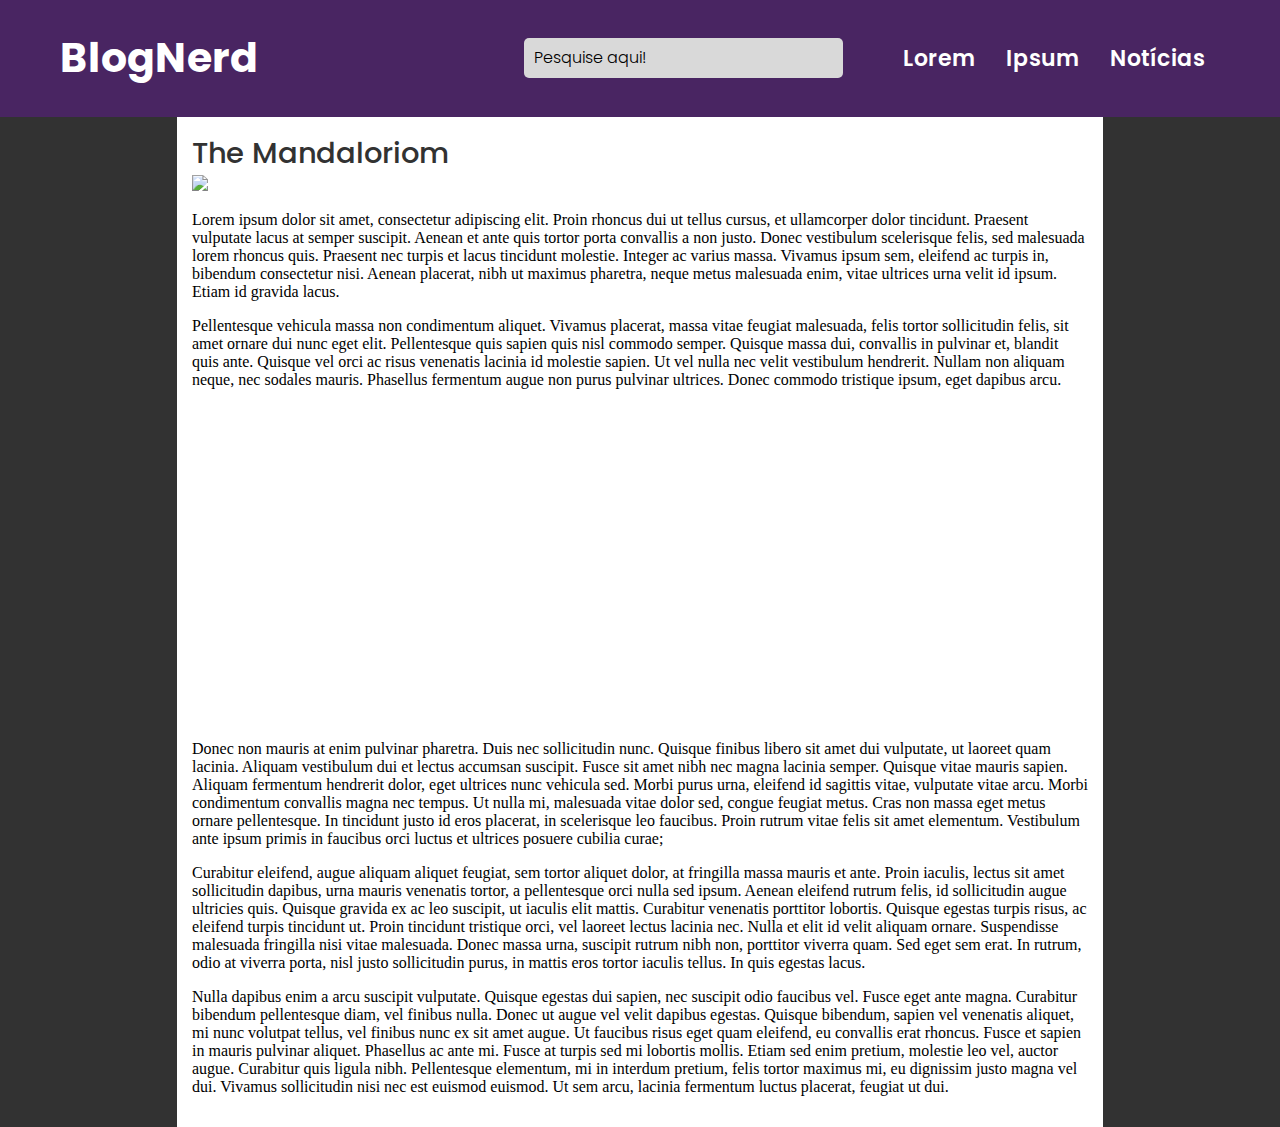
==== noticias/index.html @ c1a63612 "paginda de noticia" ====
<!DOCTYPE html>
<html>
  <head>
    <title>BlogNerg</title>
    <link rel="stylesheet" type="text/css" href="style.css" />
    <link rel="preconnect" href="https://fonts.googleapis.com">
    <link rel="preconnect" href="https://fonts.gstatic.com" crossorigin>
    <link href="https://fonts.googleapis.com/css2?family=Poppins:wght@300;400;500;600;700&display=swap" rel="stylesheet">
  </head>
  <body>
    <div id="topo">
      <h1>BlogNerd</h1>
      <div id="menu">
        <input type="search" placeholder="Pesquise aqui!">	
        <a class="a-menu" href="https://www.google.com.br">Lorem</a>
        <a class="a-menu" href="https://www.youtube.com">Ipsum</a>
        <a class="a-menu" href="https://www.google.com">Notícias</a>
      </div>
    </div>
		
    <div id="meio">
      <div id="principal">
        <h2>The Mandaloriom</h2>
        <img src="https://uploads.jovemnerd.com.br/wp-content/uploads/2022/04/mangas_star_wars__h00ei22p-1210x544.jpg" />
         <p>
           Lorem ipsum dolor sit amet, consectetur adipiscing elit. Proin rhoncus dui ut tellus cursus, et ullamcorper dolor tincidunt. Praesent vulputate lacus at semper suscipit. Aenean et ante quis tortor porta convallis a non justo. Donec vestibulum scelerisque felis, sed malesuada lorem rhoncus quis. Praesent nec turpis et lacus tincidunt molestie. Integer ac varius massa. Vivamus ipsum sem, eleifend ac turpis in, bibendum consectetur nisi. Aenean placerat, nibh ut maximus pharetra, neque metus malesuada enim, vitae ultrices urna velit id ipsum. Etiam id gravida lacus.
         </p>
         <p>
           Pellentesque vehicula massa non condimentum aliquet. Vivamus placerat, massa vitae feugiat malesuada, felis tortor sollicitudin felis, sit amet ornare dui nunc eget elit. Pellentesque quis sapien quis nisl commodo semper. Quisque massa dui, convallis in pulvinar et, blandit quis ante. Quisque vel orci ac risus venenatis lacinia id molestie sapien. Ut vel nulla nec velit vestibulum hendrerit. Nullam non aliquam neque, nec sodales mauris. Phasellus fermentum augue non purus pulvinar ultrices. Donec commodo tristique ipsum, eget dapibus arcu.
         </p>
         <iframe width="560" height="315" src="https://www.youtube.com/embed/2WHgnoVKgLI" title="YouTube video player" frameborder="0" allow="accelerometer; autoplay; clipboard-write; encrypted-media; gyroscope; picture-in-picture" allowfullscreen></iframe>
         <p>
           Donec non mauris at enim pulvinar pharetra. Duis nec sollicitudin nunc. Quisque finibus libero sit amet dui vulputate, ut laoreet quam lacinia. Aliquam vestibulum dui et lectus accumsan suscipit. Fusce sit amet nibh nec magna lacinia semper. Quisque vitae mauris sapien. Aliquam fermentum hendrerit dolor, eget ultrices nunc vehicula sed. Morbi purus urna, eleifend id sagittis vitae, vulputate vitae arcu. Morbi condimentum convallis magna nec tempus. Ut nulla mi, malesuada vitae dolor sed, congue feugiat metus. Cras non massa eget metus ornare pellentesque. In tincidunt justo id eros placerat, in scelerisque leo faucibus. Proin rutrum vitae felis sit amet elementum. Vestibulum ante ipsum primis in faucibus orci luctus et ultrices posuere cubilia curae;
         </p>
         <p>
           Curabitur eleifend, augue aliquam aliquet feugiat, sem tortor aliquet dolor, at fringilla massa mauris et ante. Proin iaculis, lectus sit amet sollicitudin dapibus, urna mauris venenatis tortor, a pellentesque orci nulla sed ipsum. Aenean eleifend rutrum felis, id sollicitudin augue ultricies quis. Quisque gravida ex ac leo suscipit, ut iaculis elit mattis. Curabitur venenatis porttitor lobortis. Quisque egestas turpis risus, ac eleifend turpis tincidunt ut. Proin tincidunt tristique orci, vel laoreet lectus lacinia nec. Nulla et elit id velit aliquam ornare. Suspendisse malesuada fringilla nisi vitae malesuada. Donec massa urna, suscipit rutrum nibh non, porttitor viverra quam. Sed eget sem erat. In rutrum, odio at viverra porta, nisl justo sollicitudin purus, in mattis eros tortor iaculis tellus. In quis egestas lacus.
         </p>
         <p>
           Nulla dapibus enim a arcu suscipit vulputate. Quisque egestas dui sapien, nec suscipit odio faucibus vel. Fusce eget ante magna. Curabitur bibendum pellentesque diam, vel finibus nulla. Donec ut augue vel velit dapibus egestas. Quisque bibendum, sapien vel venenatis aliquet, mi nunc volutpat tellus, vel finibus nunc ex sit amet augue. Ut faucibus risus eget quam eleifend, eu convallis erat rhoncus. Fusce et sapien in mauris pulvinar aliquet. Phasellus ac ante mi. Fusce at turpis sed mi lobortis mollis. Etiam sed enim pretium, molestie leo vel, auctor augue. Curabitur quis ligula nibh. Pellentesque elementum, mi in interdum pretium, felis tortor maximus mi, eu dignissim justo magna vel dui. Vivamus sollicitudin nisi nec est euismod euismod. Ut sem arcu, lacinia fermentum luctus placerat, feugiat ut dui. </p> 
         </p>   
      </div>
    </div>
  </body>
</html>
---- noticias/style.css ----
body, html {
    margin: 0;
    height: 100%;
    background-color: #323232;
}
#topo{
    background-color: #492562;
    display: flex;
    align-items: center;
    justify-content: space-between;
    padding: 0px 60px;
}
#menu{
    width: 60%;
    display: flex;
    justify-content: end;
    align-items: center;
}
input {
    background: #D9D9D9;
    border-radius: 5px;
    border: none;
    padding: 5px 10px;
    height: 40px;
    color: #000000;
    width: 50%;
    margin-right: 45px;
}
input::placeholder{
    font-family: 'Poppins';
    font-style: normal;
    font-weight: 300;
    font-size: 16px;
    line-height: 30px;
    color: #000000;
}
.a-menu{
    font-family: 'Poppins';
    font-style: normal;
    font-weight: 600;
    font-size: 22px;
    color: white;
    text-decoration: none;
    margin:0px 5px;
    padding: 10px;
}
h1 {
    font-family: 'Poppins';
    font-style: normal;
    font-weight: 700;
    font-size: 41px;
    line-height: 62px;
    color: white;
}
#meio{
    width: 100%;
    display: flex;
    justify-content: center;
}
#principal{
    background-color: white;
    width: 70%;
    height: 100%;
    padding: 15px;
}
h2{
    color: #323232;
    font-family: 'Poppins', sans-serif;
    font-style: normal;
    font-weight: 500;
    font-size: 29px;
    margin: 0px;
}
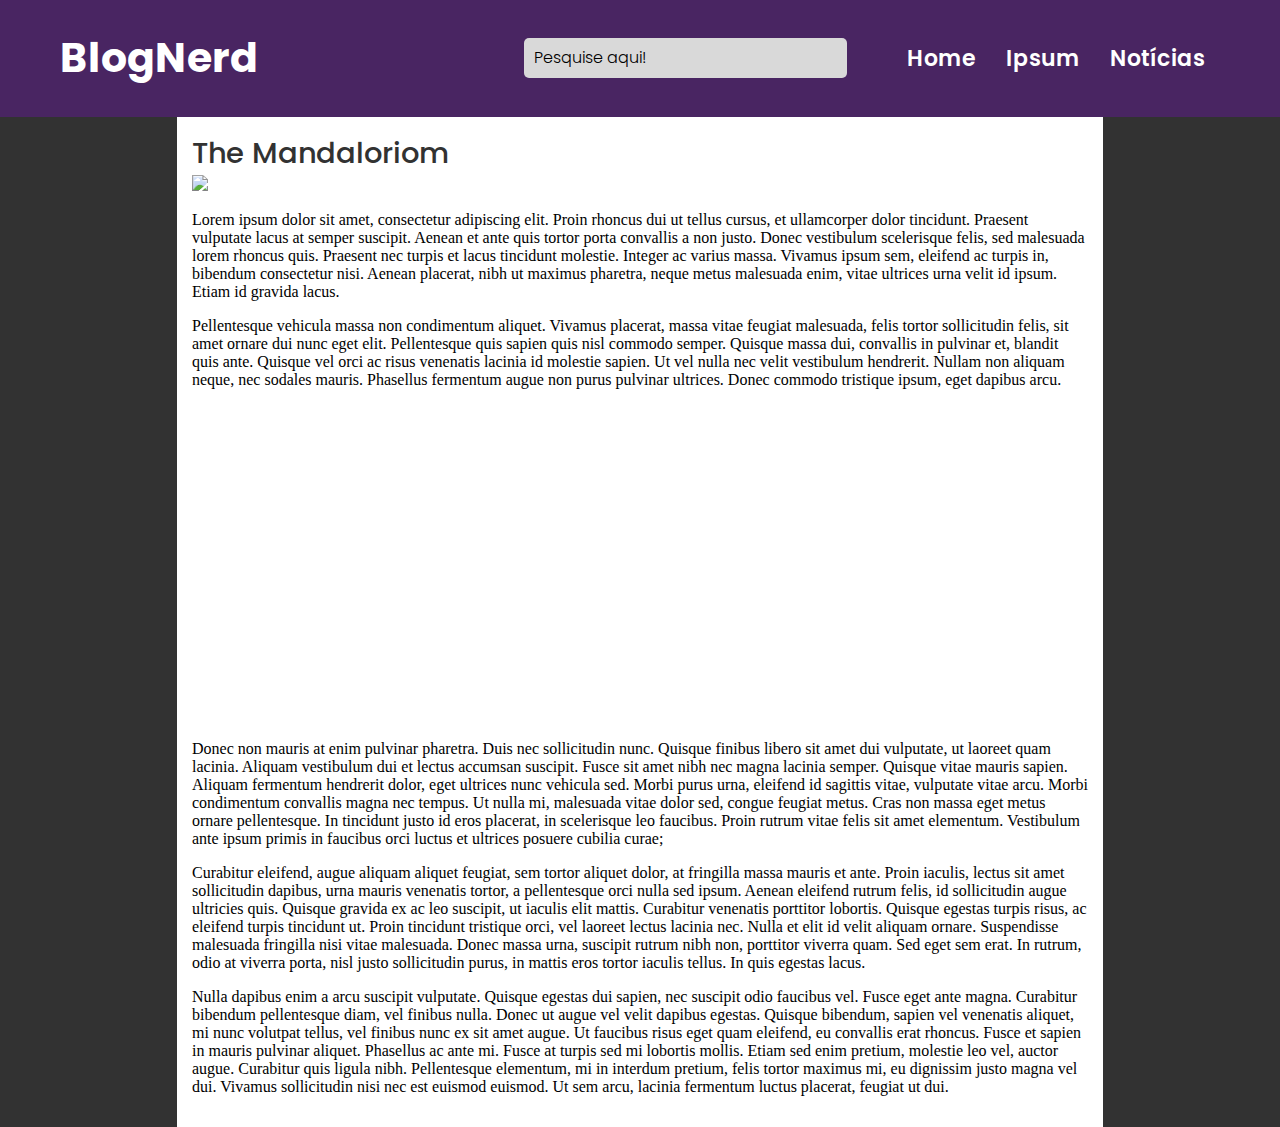
==== commit 1418443c: "Add links" ====
--- a/noticias/index.html
+++ b/noticias/index.html
@@ -12,9 +12,9 @@
       <h1>BlogNerd</h1>
       <div id="menu">
         <input type="search" placeholder="Pesquise aqui!">	
-        <a class="a-menu" href="https://www.google.com.br">Lorem</a>
+        <a class="a-menu" href="../index.html">Home</a>
         <a class="a-menu" href="https://www.youtube.com">Ipsum</a>
-        <a class="a-menu" href="https://www.google.com">Notícias</a>
+        <a class="a-menu" href="./index.html">Notícias</a>
       </div>
     </div>
 		
